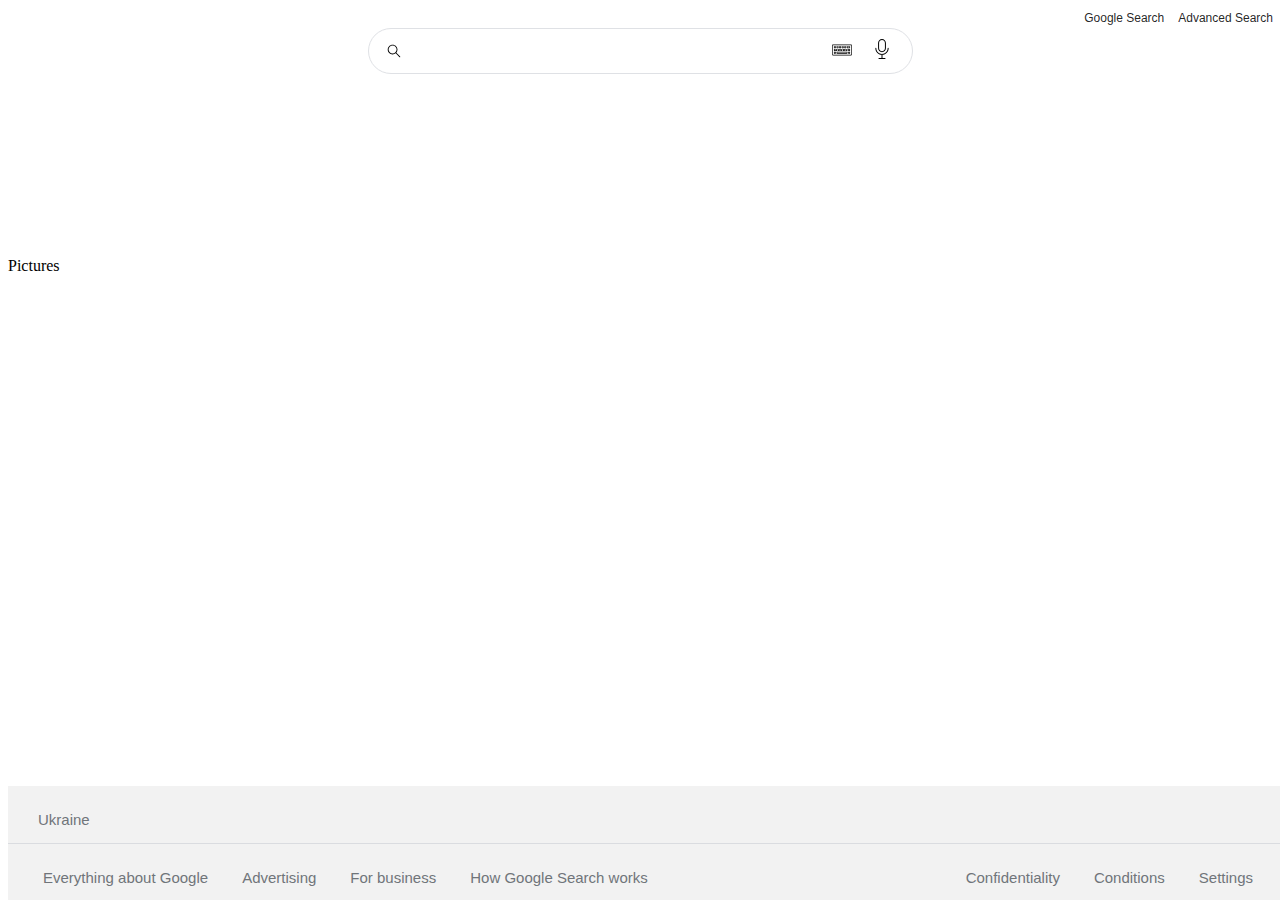
==== imgSearch.html @ d4d1861f "init commit" ====
<!DOCTYPE html>
<html lang="en-US">
    <head>
        <title>Google Pictures</title>
        <link rel="stylesheet" href="imgPageStyle.css">
        <link rel="shortcut icon" href="src/img/favicon.ico" type="image/x-icon">
    </head>
    <body>
        <div class="main-container">
            <div class="header-container">
                <div class="header-link">
                    <a href="index.html">Google Search</a>
                    <a href="advancedSearch.html">Advanced Search</a>
                </div>
            </div>
            <div class="logo-container">
                <div class="test">
                    <div id="logo" style="background-size:272px 92px;height:92px;width:272px"></div>
                    </div>
                    <div class="img-text">
                        <span>
                            <font>
                                Pictures
                            </font>
                        </span>
                    </div>
                </div>

            </div>
            <div class="form-conatiner">
                <form action="https://google.com/search">
                    <div class="search-field">
                        <div class="search-field-container">
                            <div class="search-icon">
                                <span>
                                    <img src="src/img/search_icon.svg" alt="search">
                                </span>
                            </div>
                            <input type="text" name="q">
                            <div class="keyboard-icon">
                                <span>
                                    <img src="src/img/keyboard_icon.svg" alt="keyboard">
                                </span>
                            </div>
                            <div class="mic-icon">
                                <div class="mic-icon">
                                    <span>
                                        <img src="src/img/mic_icon.svg" alt="mic">
                                    </span>
                            </div>
                        </div>
                    </div>
                </form>
            </div>
            <div class="footer-container">

                <div class="footer-region">
                    <h1>Ukraine</h1>
                </div>

                <div class="footer-links">
                    <div class="footer-links-left">
                        <a href="">Everything about Google</a>
                        <a href="">Advertising</a>
                        <a href="">For business</a>
                        <a href="">How Google Search works</a>
                    </div>
                    <div class="footer-links-right">
                        <a href="">Confidentiality</a>
                        <a href="">Conditions</a>
                        <a href="">Settings</a>
                    </div>
                </div>
            </div>
        </div>
    </body>
</html>
---- imgPageStyle.css ----
.main-container{
    display: flex;
    flex-direction: column;
    height: 100%;
    position: absolute;
    width: 100%;
}
.header-container{
    height: 48px;
}
.header-link{
    float: right;
    padding: 0 15px
}
.header-link > a {
font-family: arial,sans-serif;
 text-decoration: none;
 color: rgba(0,0,0,0.87);
 font-size: 12px;
 padding-left: 10px;
}

.header-link > a:hover{
    text-decoration: underline;
}
   
.logo-container{
    padding-top: 109px;
}

.test{
    background-size: 272px 92px;
    height: 92px;
    width: 272px;
}
#logo{
    background-image: url(https://www.google.com.ua/images/branding/googlelogo/1x/googlelogo_color_272x92dp.png);
    display: block;
    margin-left: auto;
    margin-right: auto;
}

.picture-title{
    position: relative;
}



.picture-title > span{
    color: #4285f4;
    font: 16px/16px roboto-regular, arial, sans-serif;
    position: relative;
    left: 215px;
    top: 76px;
    white-space: nowrap;
}

.search-field{
    padding: 20px;
}
.search-field-container{
    background: #fff;
    display: flex;
    border: 1px solid #dfe1e5;
    box-shadow: none;
    border-radius: 24px;
    z-index: 3;
    height: 44px;
    margin: 0 auto;
    width: 543px;
}
.search-field-container:hover{
    background-color: #fff;
    box-shadow: 0 1px 6px rgb(32 33 36 / 28%);
    border-color: rgba(223,225,229,0);
}

/*icon block*/
.search-icon > span {
    margin-left: 6px;
}
.search-icon > span > img{
    margin: 12px;
    height: 20px;
    width: 14px;
}

.keyboard-icon > span > img{
    margin: 11px 20px;
    height: 20px;
    width: 20px;
}

.mic-icon > span > img{
    margin: 10px 20px 10px 0px;
    height: 20px;
    width: 20px;
}


.search-field-container > input{
    background-color: transparent;
    border: none;
    margin: 0;
    padding: 6px;
    color: rgba(0,0,0,.87);
    word-wrap: break-word;
    outline: none;
    display: flex;
    flex: 100%;
    -webkit-tap-highlight-color: transparent;
    height: 31px;
    font-size: 16px;
}


.footer-region h1 {
    padding: 15px 30px;
    border-bottom: 1px solid #dadce0;
    font-size: 15px;
    color: #70757a;
    font-weight: 500;
    font-family: arial,sans-serif;
}

.footer-container{
    background-color: #f2f2f2;
    position: fixed;
    bottom: 0;
    display: block;
    width: 100%;
    
}

.footer-links{
    display: flex;
    flex-wrap: wrap;
    justify-content: space-between;
    height: 46px;
    text-align: center;
    padding: 0 20px;
}

.footer-links a{
    color: #70757a;
    text-decoration: none;
    padding: 15px;
    font-size: 15px;
    font-family: arial,sans-serif;
    display: inline-block;
    text-align: center;
}
.footer-links a:hover{
    color: #70757a;
    text-decoration: underline;
}
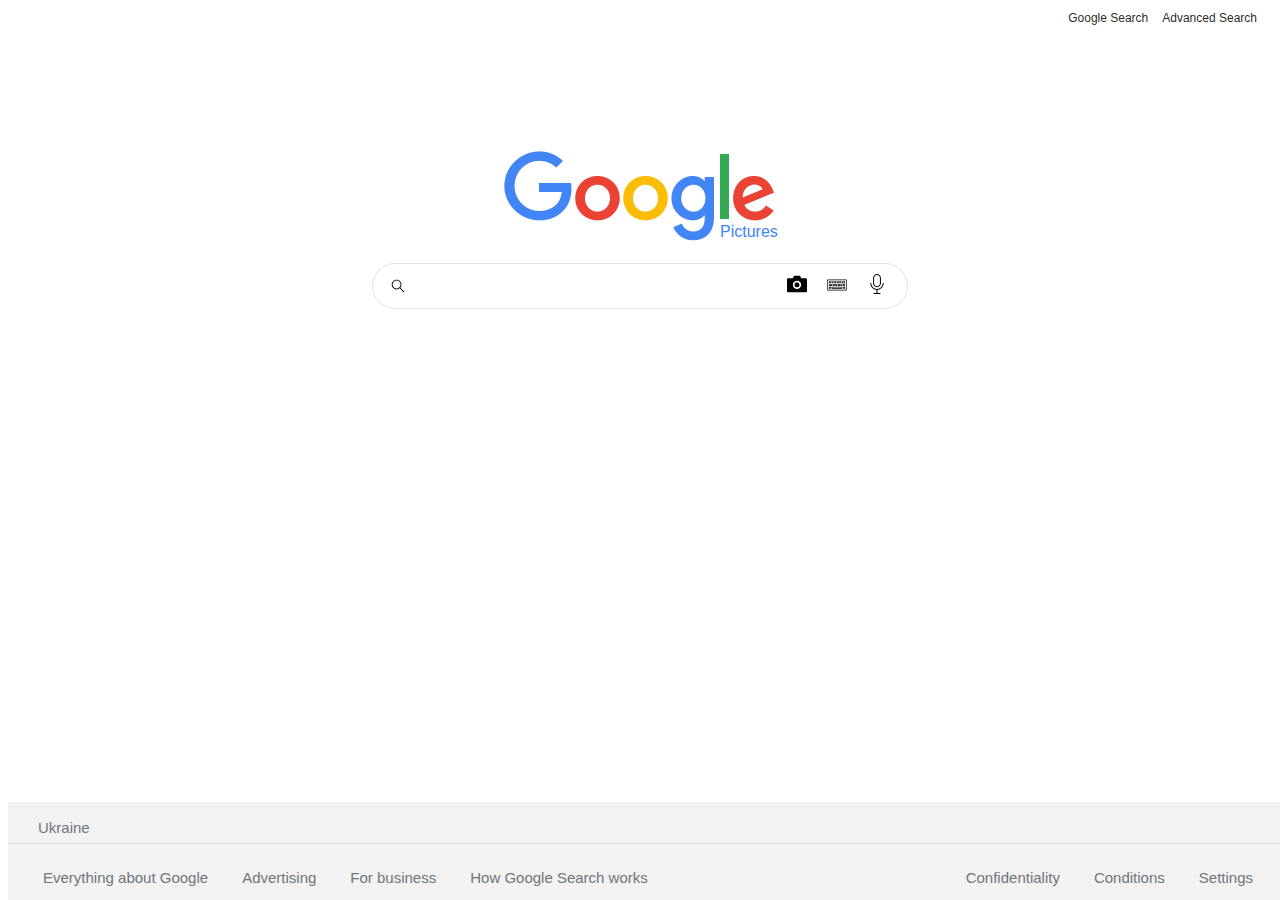
==== commit c2bf2fee: "added google search by pictures" ====
--- a/imgSearch.html
+++ b/imgSearch.html
@@ -1,33 +1,31 @@
 <!DOCTYPE html>
-<html lang="en-US">
+<html>
     <head>
         <title>Google Pictures</title>
         <link rel="stylesheet" href="imgPageStyle.css">
         <link rel="shortcut icon" href="src/img/favicon.ico" type="image/x-icon">
     </head>
     <body>
-        <div class="main-container">
+        
+        <div class="body-container">
+            <!-- Header container -->
             <div class="header-container">
                 <div class="header-link">
                     <a href="index.html">Google Search</a>
                     <a href="advancedSearch.html">Advanced Search</a>
                 </div>
             </div>
+
+            <!-- Logo Container -->
             <div class="logo-container">
-                <div class="test">
-                    <div id="logo" style="background-size:272px 92px;height:92px;width:272px"></div>
-                    </div>
-                    <div class="img-text">
-                        <span>
-                            <font>
-                                Pictures
-                            </font>
-                        </span>
-                    </div>
+                <div class="logo">
+                    <img src="src/img/logo.png" alt="logo" id="glogo">
+                    <span>Pictures</span>
                 </div>
+            </div>
 
-            </div>
-            <div class="form-conatiner">
+            <!-- Search Container -->
+            <div class="search-container">
                 <form action="https://google.com/search">
                     <div class="search-field">
                         <div class="search-field-container">
@@ -37,6 +35,11 @@
                                 </span>
                             </div>
                             <input type="text" name="q">
+                            <div class="camera-icon">
+                                <span>
+                                    <img src="src/img/camera_icon.svg" alt="camera">
+                                </span>
+                            </div>
                             <div class="keyboard-icon">
                                 <span>
                                     <img src="src/img/keyboard_icon.svg" alt="keyboard">
@@ -51,13 +54,14 @@
                         </div>
                     </div>
                 </form>
+
             </div>
+
+            <!-- Footer Container -->
             <div class="footer-container">
-
                 <div class="footer-region">
                     <h1>Ukraine</h1>
                 </div>
-
                 <div class="footer-links">
                     <div class="footer-links-left">
                         <a href="">Everything about Google</a>
@@ -72,6 +76,11 @@
                     </div>
                 </div>
             </div>
+
+
+
+
         </div>
+
     </body>
 </html>--- a/imgPageStyle.css
+++ b/imgPageStyle.css
@@ -1,60 +1,51 @@
-.main-container{
-    display: flex;
-    flex-direction: column;
-    height: 100%;
-    position: absolute;
-    width: 100%;
-}
+/*Body block*/
+
+
+
+/*Header block*/
 .header-container{
-    height: 48px;
+    display: block;
+    height: 18px;
 }
 .header-link{
     float: right;
     padding: 0 15px
 }
 .header-link > a {
-font-family: arial,sans-serif;
- text-decoration: none;
- color: rgba(0,0,0,0.87);
- font-size: 12px;
- padding-left: 10px;
-}
-
+    font-family: arial,sans-serif;
+     text-decoration: none;
+     color: rgba(0,0,0,0.87);
+     font-size: 12px;
+     padding-left: 10px;
+    }
 .header-link > a:hover{
     text-decoration: underline;
 }
-   
+
+/* Logo block */
 .logo-container{
-    padding-top: 109px;
+    padding-top: 125px
 }
-
-.test{
-    background-size: 272px 92px;
-    height: 92px;
-    width: 272px;
-}
-#logo{
-    background-image: url(https://www.google.com.ua/images/branding/googlelogo/1x/googlelogo_color_272x92dp.png);
+#glogo{
     display: block;
     margin-left: auto;
     margin-right: auto;
 }
-
-.picture-title{
+.logo{
+    width: 272px;
+    height: 92px;
+    margin-left: auto;
+    margin-right: auto;
+}
+.logo > span{
     position: relative;
+    top: -20px;
+    left: 216px;
+    color: #4285f4;
+    font: 16px/16px roboto-regular, arial, sans-serif;
 }
 
-
-
-.picture-title > span{
-    color: #4285f4;
-    font: 16px/16px roboto-regular, arial, sans-serif;
-    position: relative;
-    left: 215px;
-    top: 76px;
-    white-space: nowrap;
-}
-
+/*Search block*/
 .search-field{
     padding: 20px;
 }
@@ -67,7 +58,22 @@
     z-index: 3;
     height: 44px;
     margin: 0 auto;
-    width: 543px;
+    width: 534px;
+    max-width: 584px;
+}
+.search-field-container > input{
+    background-color: transparent;
+    border: none;
+    margin: 0;
+    padding: 6px;
+    color: rgba(0,0,0,.87);
+    word-wrap: break-word;
+    outline: none;
+    display: flex;
+    flex: 100%;
+    -webkit-tap-highlight-color: transparent;
+    height: 31px;
+    font-size: 16px;
 }
 .search-field-container:hover{
     background-color: #fff;
@@ -84,6 +90,11 @@
     height: 20px;
     width: 14px;
 }
+.camera-icon > span > img{
+    margin: 10px 0px;
+    height: 20px;
+    width: 20px;
+}
 
 .keyboard-icon > span > img{
     margin: 11px 20px;
@@ -98,24 +109,10 @@
 }
 
 
-.search-field-container > input{
-    background-color: transparent;
-    border: none;
-    margin: 0;
-    padding: 6px;
-    color: rgba(0,0,0,.87);
-    word-wrap: break-word;
-    outline: none;
-    display: flex;
-    flex: 100%;
-    -webkit-tap-highlight-color: transparent;
-    height: 31px;
-    font-size: 16px;
-}
-
+/*Footer block*/
 
 .footer-region h1 {
-    padding: 15px 30px;
+    padding: 7px 30px;
     border-bottom: 1px solid #dadce0;
     font-size: 15px;
     color: #70757a;
